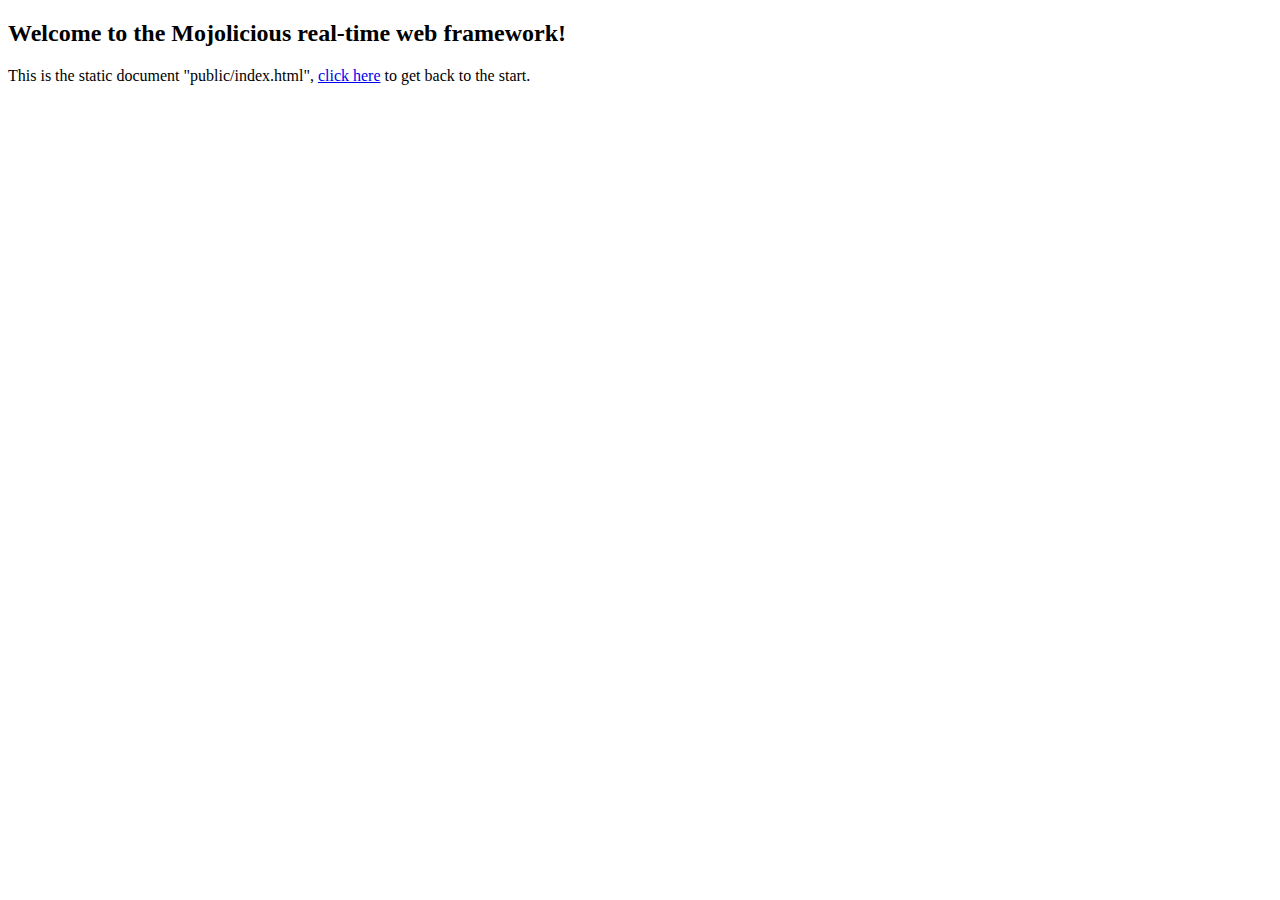
==== public/index.html @ 207d81e7 "PersonSearcher用にフレームワークを作成 #1" ====
<!DOCTYPE html>
<html>
  <head>
    <title>Welcome to the Mojolicious real-time web framework!</title>
  </head>
  <body>
    <h2>Welcome to the Mojolicious real-time web framework!</h2>
    This is the static document "public/index.html",
    <a href="/">click here</a> to get back to the start.
  </body>
</html>
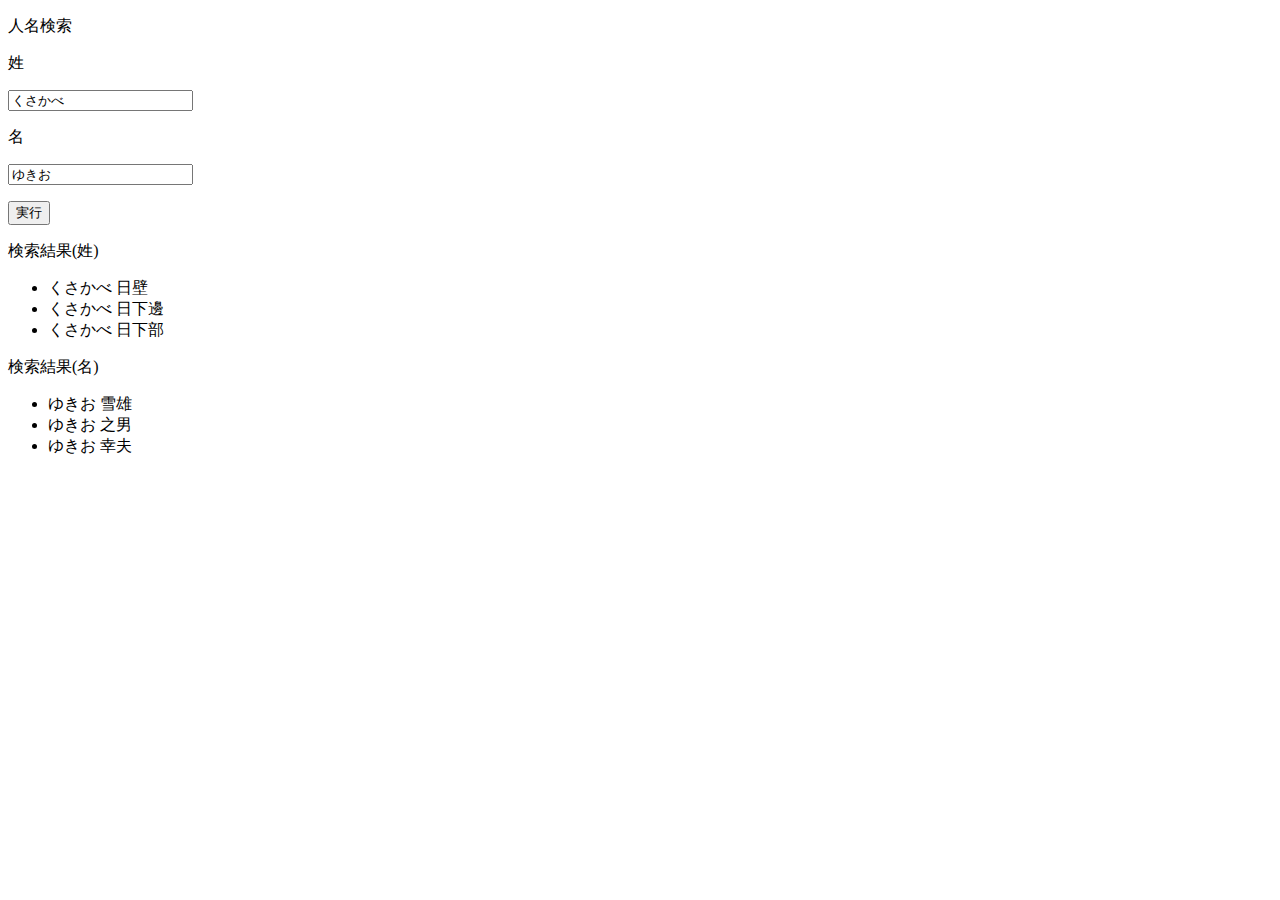
==== commit 06462b5f: "htmlマークアップ #2" ====
--- a/public/index.html
+++ b/public/index.html
@@ -1,11 +1,61 @@
 <!DOCTYPE html>
 <html>
-  <head>
-    <title>Welcome to the Mojolicious real-time web framework!</title>
-  </head>
-  <body>
-    <h2>Welcome to the Mojolicious real-time web framework!</h2>
-    This is the static document "public/index.html",
-    <a href="/">click here</a> to get back to the start.
-  </body>
+<head>
+    <meta charset="utf-8">
+    <meta http-equiv="X-UA-Compatible" content="IE=edge">
+    <title>人名検索</title>
+    <link rel="stylesheet" href="">
+</head>
+<body>
+<div>
+    <p>人名検索</p>
+</div>
+
+<form method="post" action="">
+
+<div>
+    <div>
+        <p>姓</p>
+        <p><input type="text" name="lastName" value="くさかべ"></p>
+    </div>
+
+    <div>
+        <p>名</p>
+        <p><input type="text" name="firstName" value="ゆきお"></p>
+    </div>
+</div>
+
+<div>
+    <p><input type="submit" value="実行"></p>
+</div>
+
+</form>
+
+<div>
+    <div>
+        <p>検索結果(姓)</p>
+    </div>
+    <div>
+        <ul>
+            <li>くさかべ 日壁</li>
+            <li>くさかべ 日下邊</li>
+            <li>くさかべ 日下部</li>
+        </ul>
+    </div>
+</div>
+
+<div>
+    <div>
+        <p>検索結果(名)</p>
+    </div>
+    <div>
+        <ul>
+            <li>ゆきお 雪雄</li>
+            <li>ゆきお 之男</li>
+            <li>ゆきお 幸夫</li>
+        </ul>
+    </div>
+</div>
+
+</body>
 </html>
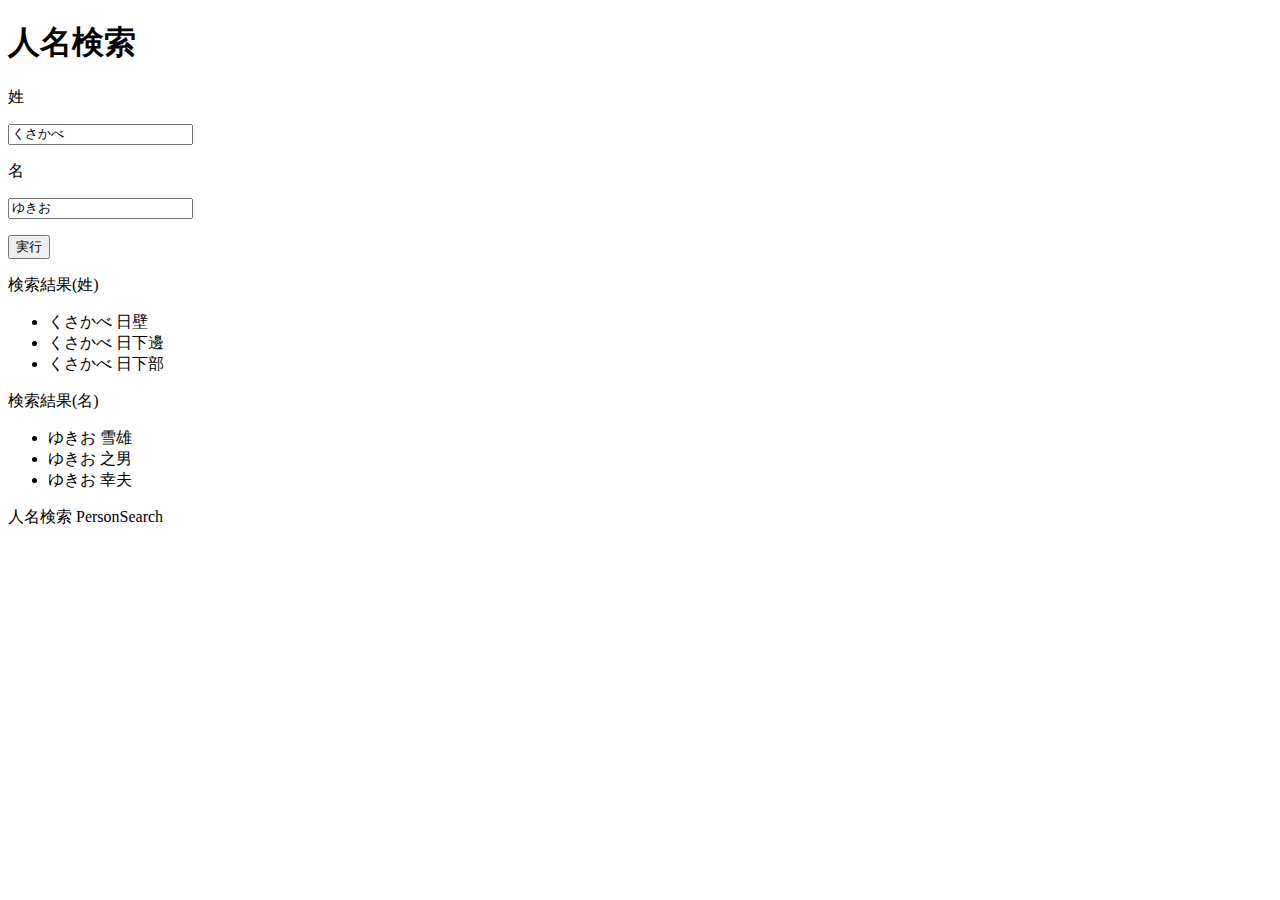
==== commit 3f3ce008: "cssマークアップ #2" ====
--- a/public/index.html
+++ b/public/index.html
@@ -4,58 +4,85 @@
     <meta charset="utf-8">
     <meta http-equiv="X-UA-Compatible" content="IE=edge">
     <title>人名検索</title>
-    <link rel="stylesheet" href="">
+    <link rel="stylesheet" href="/css/import.css">
 </head>
 <body>
-<div>
-    <p>人名検索</p>
-</div>
 
-<form method="post" action="">
+<div id="wrapper">
 
-<div>
-    <div>
-        <p>姓</p>
-        <p><input type="text" name="lastName" value="くさかべ"></p>
-    </div>
+    <header id="header" class="">
 
-    <div>
-        <p>名</p>
-        <p><input type="text" name="firstName" value="ゆきお"></p>
-    </div>
-</div>
+        <h1 id="siteTitle">人名検索</h1>
 
-<div>
-    <p><input type="submit" value="実行"></p>
-</div>
+    <!-- /#header --></header>
 
-</form>
+    <div id="contents" class="">
 
-<div>
-    <div>
-        <p>検索結果(姓)</p>
-    </div>
-    <div>
-        <ul>
-            <li>くさかべ 日壁</li>
-            <li>くさかべ 日下邊</li>
-            <li>くさかべ 日下部</li>
-        </ul>
-    </div>
-</div>
+        <div id="inputName">
+            <form method="post" action="">
 
-<div>
-    <div>
-        <p>検索結果(名)</p>
-    </div>
-    <div>
-        <ul>
-            <li>ゆきお 雪雄</li>
-            <li>ゆきお 之男</li>
-            <li>ゆきお 幸夫</li>
-        </ul>
-    </div>
-</div>
+            <div id="lastName">
+                <p id="lastNameTitle">姓</p>
+                <p><input id="lastNameInput" type="text" name="lastName" value="くさかべ"></p>
+            </div>
+
+            <div id="firstName">
+                <p id="firstNameTitle">名</p>
+                <p><input id="firstNameInput" type="text" name="firstName" value="ゆきお"></p>
+            </div>
+
+            <div class="clearfix"></div>
+
+        <!-- /#inputName --></div>
+
+        <div id="searchSubmit">
+
+            <p><input id="searchSubmitText" type="submit" value="実行"></p>
+
+        </form>
+
+        <!-- /#searchSubmit --></div>
+
+        <div id="outputName">
+            <div id="lastNameOutput">
+                <div id="lastNameOutputTitle">
+                    <p>検索結果(姓)</p>
+                </div>
+                <div id="lastNameOutputInput">
+                    <ul>
+                        <li>くさかべ 日壁</li>
+                        <li>くさかべ 日下邊</li>
+                        <li>くさかべ 日下部</li>
+                    </ul>
+                </div>
+            </div>
+
+            <div id="firstNameOutput">
+                <div id="firstNameOutputTitle">
+                    <p>検索結果(名)</p>
+                </div>
+                <div id="firstNameOutputInput">
+                    <ul>
+                        <li>ゆきお 雪雄</li>
+                        <li>ゆきお 之男</li>
+                        <li>ゆきお 幸夫</li>
+                    </ul>
+                </div>
+            </div>
+
+            <div class="clearfix"></div>
+
+        <!-- /#outputName --></div>
+
+    <!-- /#contents --></div>
+
+    <footer id="footer" class="">
+
+        <p id="footerTitle">人名検索 PersonSearch</p>
+
+    <!-- /#footer> --></footer>
+
+<!-- /#wrapper --></div>
 
 </body>
 </html>
